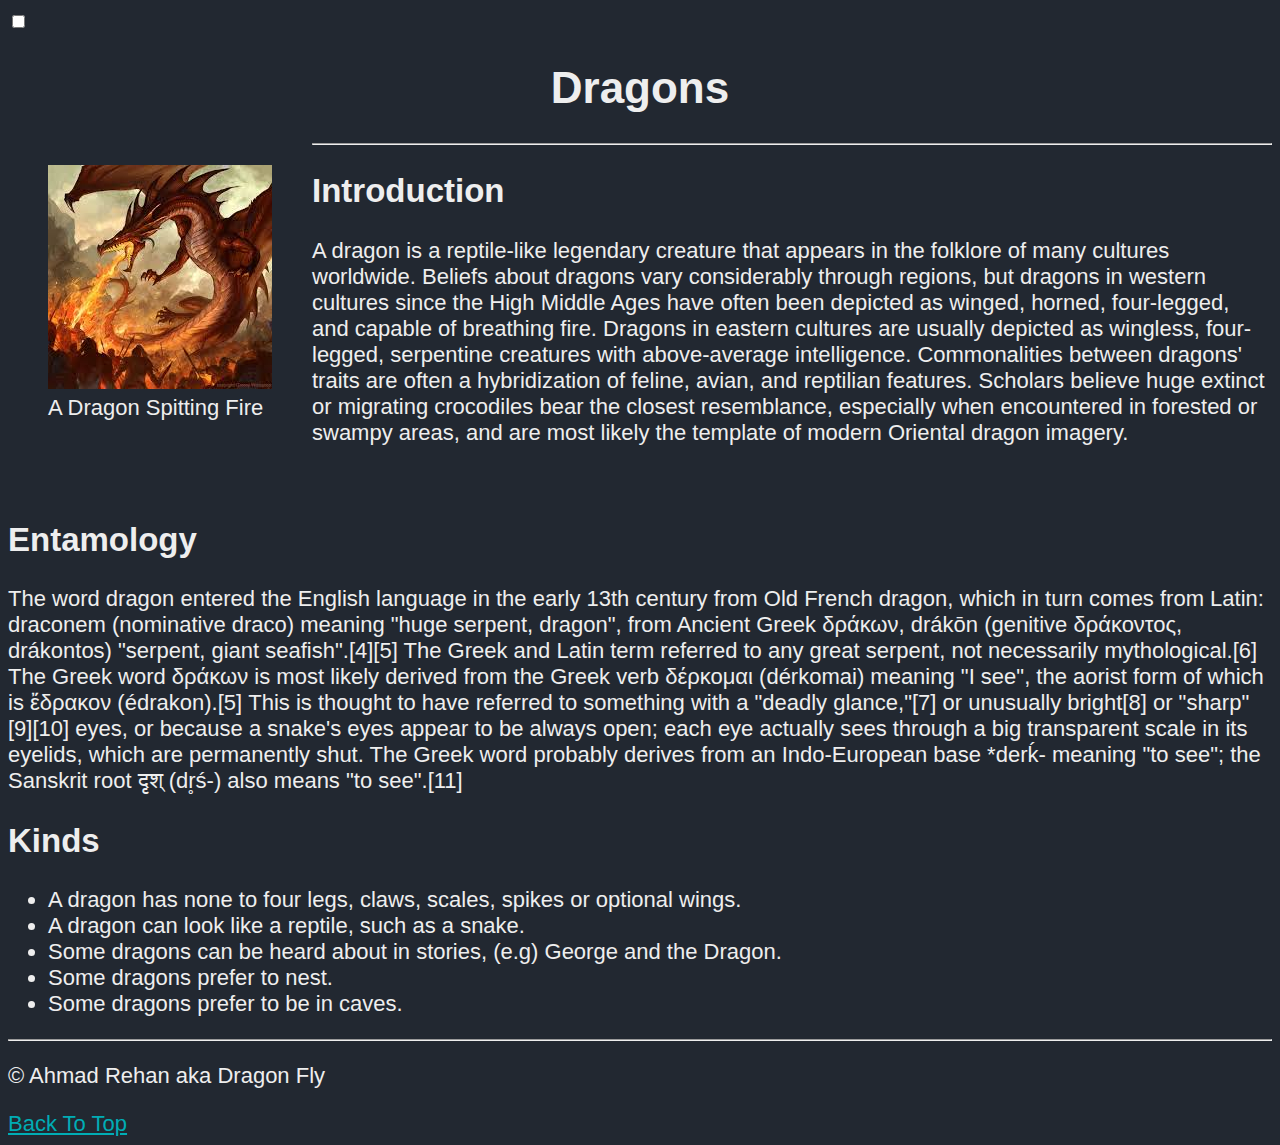
==== index.html @ 27fae425 "init" ====
<!DOCTYPE html>
<html lang="en">
	<head>
		<meta charset="UTF-8" />
		<meta http-equiv="X-UA-Compatible" content="IE=edge" />
		<meta name="viewport" content="width=device-width, initial-scale=1.0" />
		<link rel="stylesheet" href="main.css" />
		<link rel="shortcut icon" href="dragon.png" type="image/x-icon" />
		<title>Dragons</title>
	</head>
	<body>
		<header>
			<input type="checkbox" />
		</header>
		<h1>Dragons</h1>
		<div>
			<figure class="dragon">
				<img src="dragon.jpeg" alt="A Dragon Spitting Fire" title="A Dragon" />
				<figcaption>A Dragon Spitting Fire</figcaption>
			</figure>
		</div>
		<hr />
		<section>
			<h2>Introduction</h2>
			<p>
				A dragon is a reptile-like legendary creature that appears in the
				folklore of many cultures worldwide. Beliefs about dragons vary
				considerably through regions, but dragons in western cultures since the
				High Middle Ages have often been depicted as winged, horned,
				four-legged, and capable of breathing fire. Dragons in eastern cultures
				are usually depicted as wingless, four-legged, serpentine creatures with
				above-average intelligence. Commonalities between dragons' traits are
				often a hybridization of feline, avian, and reptilian features. Scholars
				believe huge extinct or migrating crocodiles bear the closest
				resemblance, especially when encountered in forested or swampy areas,
				and are most likely the template of modern Oriental dragon imagery.
			</p>
			<br />
			<h2>Entamology</h2>
			<p>
				The word dragon entered the English language in the early 13th century
				from Old French dragon, which in turn comes from Latin: draconem
				(nominative draco) meaning "huge serpent, dragon", from Ancient Greek
				δράκων, drákōn (genitive δράκοντος, drákontos) "serpent, giant
				seafish".[4][5] The Greek and Latin term referred to any great serpent,
				not necessarily mythological.[6] The Greek word δράκων is most likely
				derived from the Greek verb δέρκομαι (dérkomai) meaning "I see", the
				aorist form of which is ἔδρακον (édrakon).[5] This is thought to have
				referred to something with a "deadly glance,"[7] or unusually bright[8]
				or "sharp"[9][10] eyes, or because a snake's eyes appear to be always
				open; each eye actually sees through a big transparent scale in its
				eyelids, which are permanently shut. The Greek word probably derives
				from an Indo-European base *derḱ- meaning "to see"; the Sanskrit root
				दृश् (dr̥ś-) also means "to see".[11]
			</p>
		</section>
		<section>
			<h2>Kinds</h2>
			<ul>
				<li>
					A dragon has none to four legs, claws, scales, spikes or optional
					wings.
				</li>
				<li>A dragon can look like a reptile, such as a snake.</li>
				<li>
					Some dragons can be heard about in stories, (e.g) George and the
					Dragon.
				</li>
				<li>Some dragons prefer to nest.</li>
				<li>Some dragons prefer to be in caves.</li>
			</ul>
		</section>
		<hr />
		<footer>
			<p>&copy; Ahmad Rehan aka Dragon Fly</p>
			<a href="#">Back To Top</a>
		</footer>
	</body>
</html>
---- main.css ----
html {
    font-size: 22px;
}

body {
    background-color: #222831;
    color: #EEEEEE;
    font-family: sans-serif;

}
h1 {
    text-align: center;
}
a {
    color: #00ADB5;
}
a:hover {
    color: #04c3cc;
}
a:visited {
    color: #00666b;
}
figure.dragon {
    float: left;
}
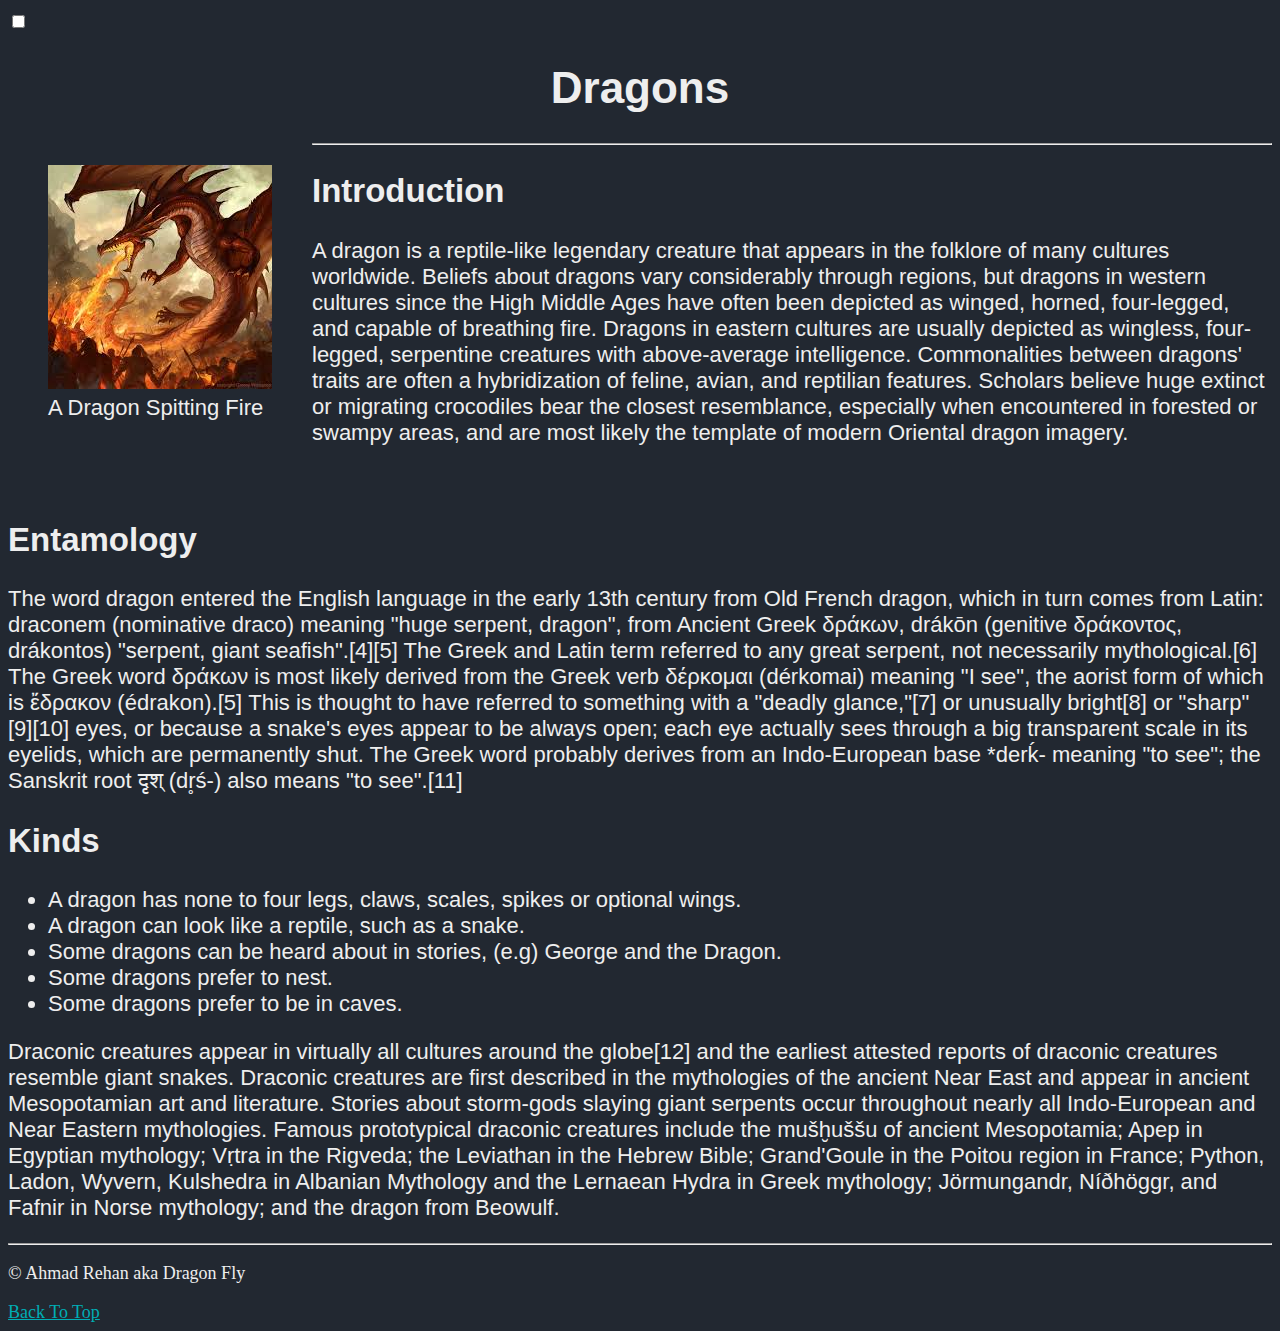
==== commit 32f63042: "init" ====
--- a/index.html
+++ b/index.html
@@ -70,6 +70,22 @@
 				<li>Some dragons prefer to be in caves.</li>
 			</ul>
 		</section>
+		<section>
+			<p>
+				Draconic creatures appear in virtually all cultures around the globe[12]
+				and the earliest attested reports of draconic creatures resemble giant
+				snakes. Draconic creatures are first described in the mythologies of the
+				ancient Near East and appear in ancient Mesopotamian art and literature.
+				Stories about storm-gods slaying giant serpents occur throughout nearly
+				all Indo-European and Near Eastern mythologies. Famous prototypical
+				draconic creatures include the mušḫuššu of ancient Mesopotamia; Apep in
+				Egyptian mythology; Vṛtra in the Rigveda; the Leviathan in the Hebrew
+				Bible; Grand'Goule in the Poitou region in France; Python, Ladon,
+				Wyvern, Kulshedra in Albanian Mythology and the Lernaean Hydra in Greek
+				mythology; Jörmungandr, Níðhöggr, and Fafnir in Norse mythology; and the
+				dragon from Beowulf.
+			</p>
+		</section>
 		<hr />
 		<footer>
 			<p>&copy; Ahmad Rehan aka Dragon Fly</p>
--- a/main.css
+++ b/main.css
@@ -23,3 +23,7 @@
 figure.dragon {
     float: left;
 }
+footer {
+    font-size: 18px;
+    font-family: 'Times New Roman', Times, serif;
+}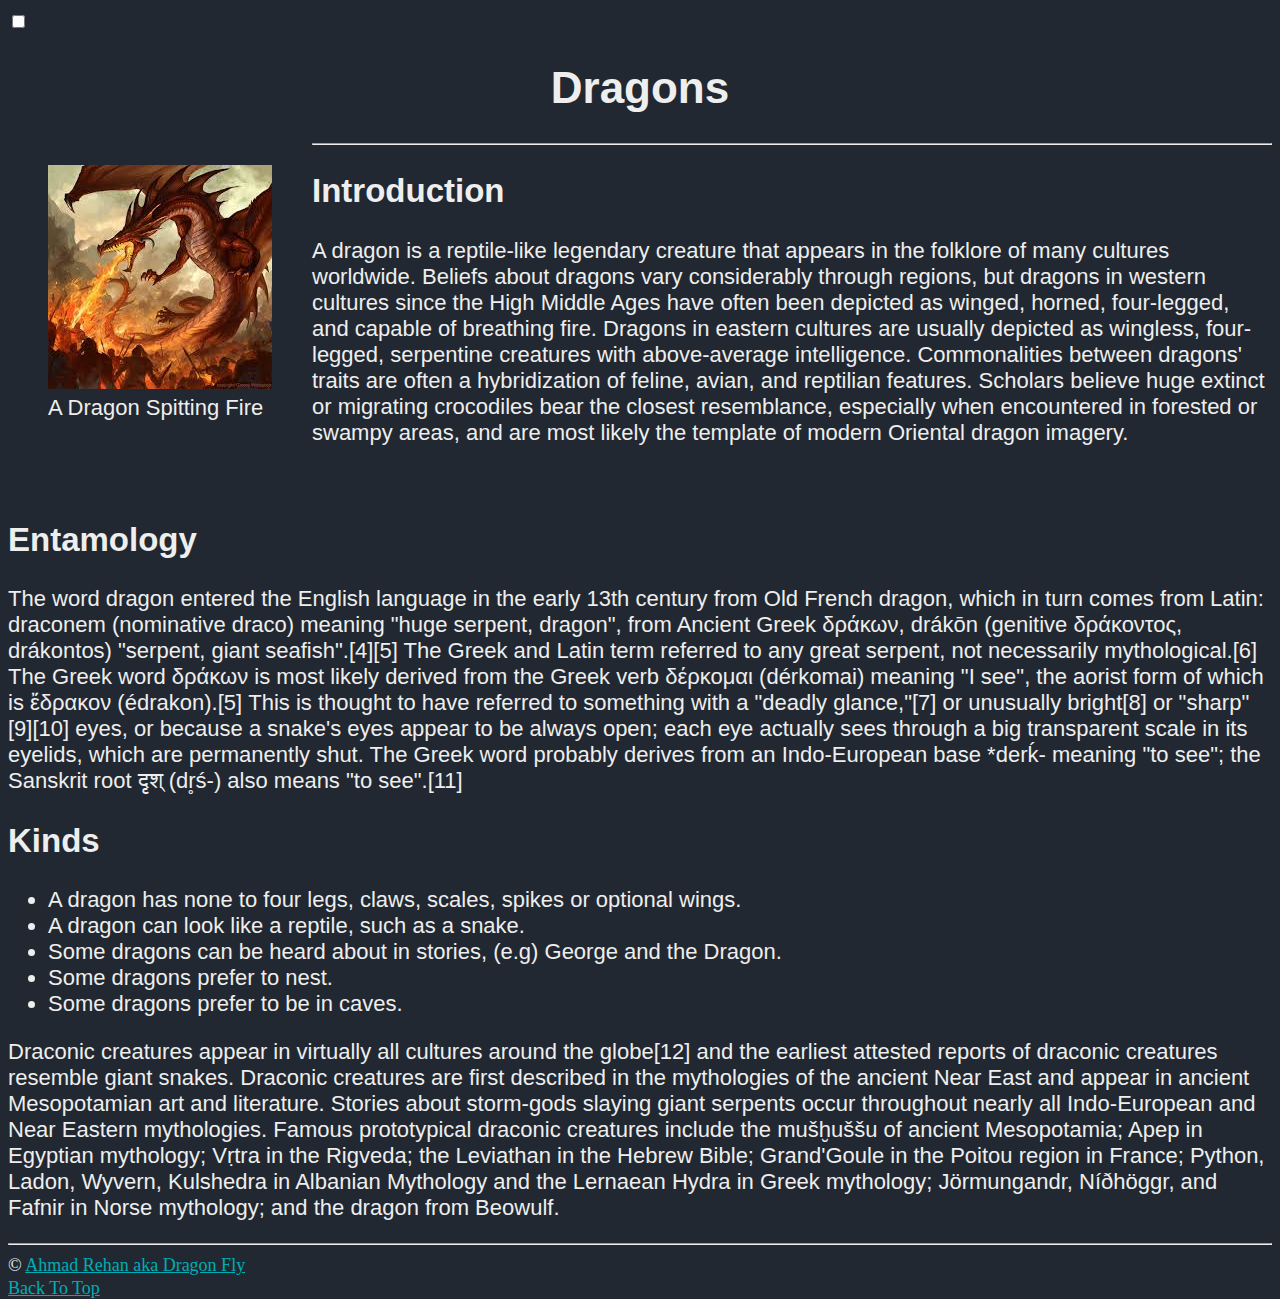
==== commit c50cf869: "init" ====
--- a/index.html
+++ b/index.html
@@ -6,6 +6,7 @@
 		<meta name="viewport" content="width=device-width, initial-scale=1.0" />
 		<link rel="stylesheet" href="main.css" />
 		<link rel="shortcut icon" href="dragon.png" type="image/x-icon" />
+		<script src="index.js"></script>
 		<title>Dragons</title>
 	</head>
 	<body>
@@ -88,7 +89,7 @@
 		</section>
 		<hr />
 		<footer>
-			<p>&copy; Ahmad Rehan aka Dragon Fly</p>
+			<p>&copy; <a href="about.html">Ahmad Rehan aka Dragon Fly</a></p>
 			<a href="#">Back To Top</a>
 		</footer>
 	</body>
--- a/main.css
+++ b/main.css
@@ -26,4 +26,5 @@
 footer {
     font-size: 18px;
     font-family: 'Times New Roman', Times, serif;
+    line-height: 5px;
 }